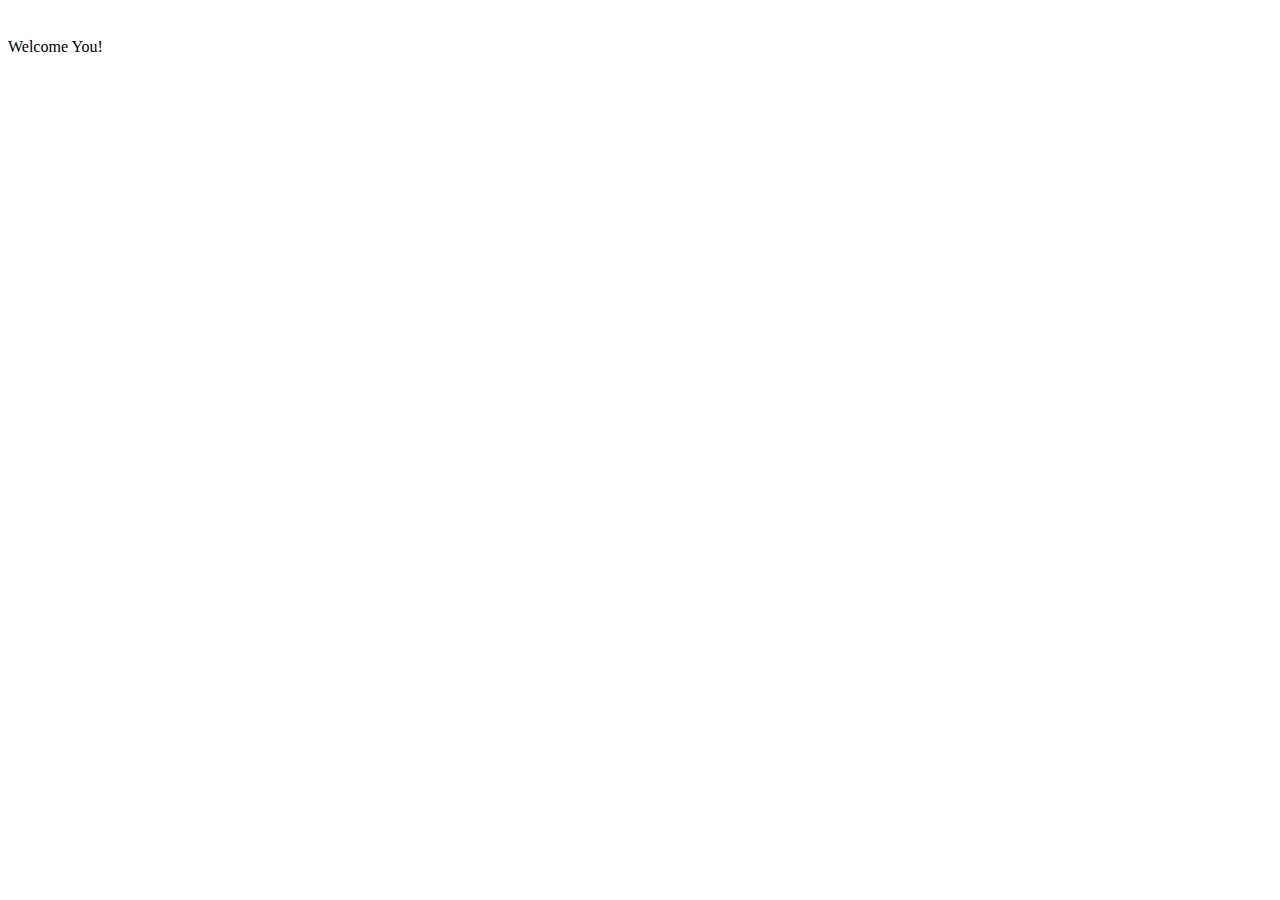
==== Trying Effects/index.html @ d4de2068 "Initial Commit" ====
<!DOCTYPE html>
<html lang="en">
<head>
    <meta charset="UTF-8">
    <meta name="viewport" content="width=device-width, initial-scale=1.0">
    <meta http-equiv="X-UA-Compatible" content="ie=edge">
    <title>Document</title>

    <style>

    @keyframes line {
        0% {
            width: 0%;
        }


        50% {
            left: 0%;
            width: 100%;
        }

        100% {
            left: 125%;
            width: 0%;
        }
    }
        .outer {
            height: 20px;
            display: inline-block;
            position: relative;
            z-index: 1;
            top: 30px;
        }

        .outer p {
            margin: 0;
            padding: 0;
            display: inline-block;
        }

        .inner {
            position: relative;
            display: inline-block;
            vertical-align: top;
            width: 0%;
            height: 20px;
            background-color: orange;
            z-index: 2;
            bottom: 19px;
            animation-name: line;
            animation-duration: 1s;
            animation-timing-function: ease-in;

        }
    </style>

</head>
<script src="https://code.jquery.com/jquery-3.1.1.min.js" integrity="sha256-hVVnYaiADRTO2PzUGmuLJr8BLUSjGIZsDYGmIJLv2b8="
 crossorigin="anonymous"></script>

<body>
    <span class="outer"><p>Welcome You!</p><span class="inner"></span></span>

    <script>
        $(document).ready(function() {
            $('.outer p').css({
                'visibility' : 'hidden'
            });
            function show_text() {
                $('.outer p').css({
                    'visibility' : 'visible'
                });
            }

            setInterval(show_text, 500);
        });
    </script>
</body>
</html>
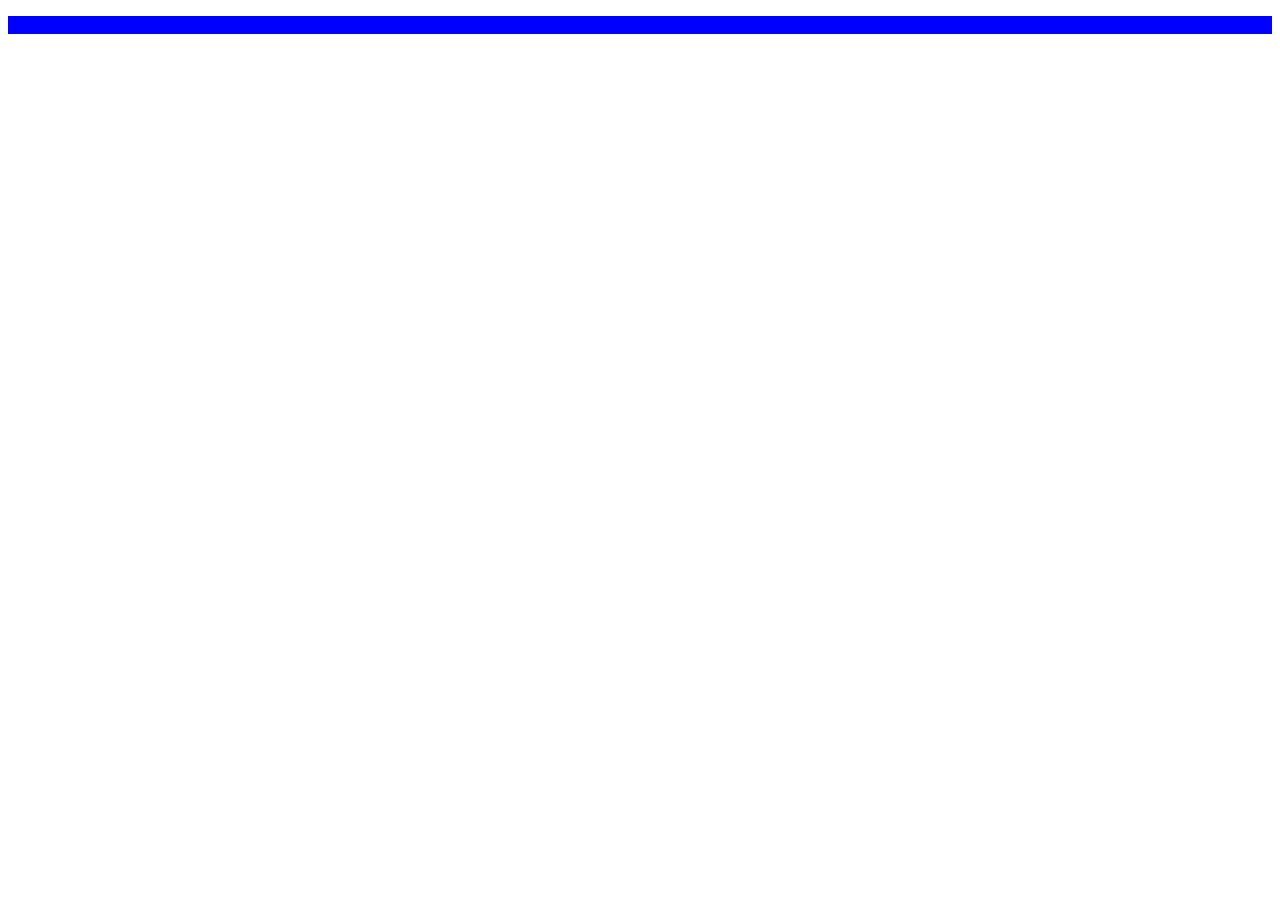
==== commit 8a03972c: "Page Slidding Added" ====
--- a/Trying Effects/index.html
+++ b/Trying Effects/index.html
@@ -8,72 +8,16 @@
 
     <style>
 
-    @keyframes line {
-        0% {
-            width: 0%;
+        .masking {
+            background-color: blue;
+            background-clip: border-box;
+            color: transparent;
         }
 
-
-        50% {
-            left: 0%;
-            width: 100%;
-        }
-
-        100% {
-            left: 125%;
-            width: 0%;
-        }
-    }
-        .outer {
-            height: 20px;
-            display: inline-block;
-            position: relative;
-            z-index: 1;
-            top: 30px;
-        }
-
-        .outer p {
-            margin: 0;
-            padding: 0;
-            display: inline-block;
-        }
-
-        .inner {
-            position: relative;
-            display: inline-block;
-            vertical-align: top;
-            width: 0%;
-            height: 20px;
-            background-color: orange;
-            z-index: 2;
-            bottom: 19px;
-            animation-name: line;
-            animation-duration: 1s;
-            animation-timing-function: ease-in;
-
-        }
     </style>
 
 </head>
-<script src="https://code.jquery.com/jquery-3.1.1.min.js" integrity="sha256-hVVnYaiADRTO2PzUGmuLJr8BLUSjGIZsDYGmIJLv2b8="
- crossorigin="anonymous"></script>
-
 <body>
-    <span class="outer"><p>Welcome You!</p><span class="inner"></span></span>
-
-    <script>
-        $(document).ready(function() {
-            $('.outer p').css({
-                'visibility' : 'hidden'
-            });
-            function show_text() {
-                $('.outer p').css({
-                    'visibility' : 'visible'
-                });
-            }
-
-            setInterval(show_text, 500);
-        });
-    </script>
+    <p class="masking">Lorem ipsum dolor sit amet, consectetur adipisicing elit. Quae, doloribus.</p>
 </body>
 </html>
